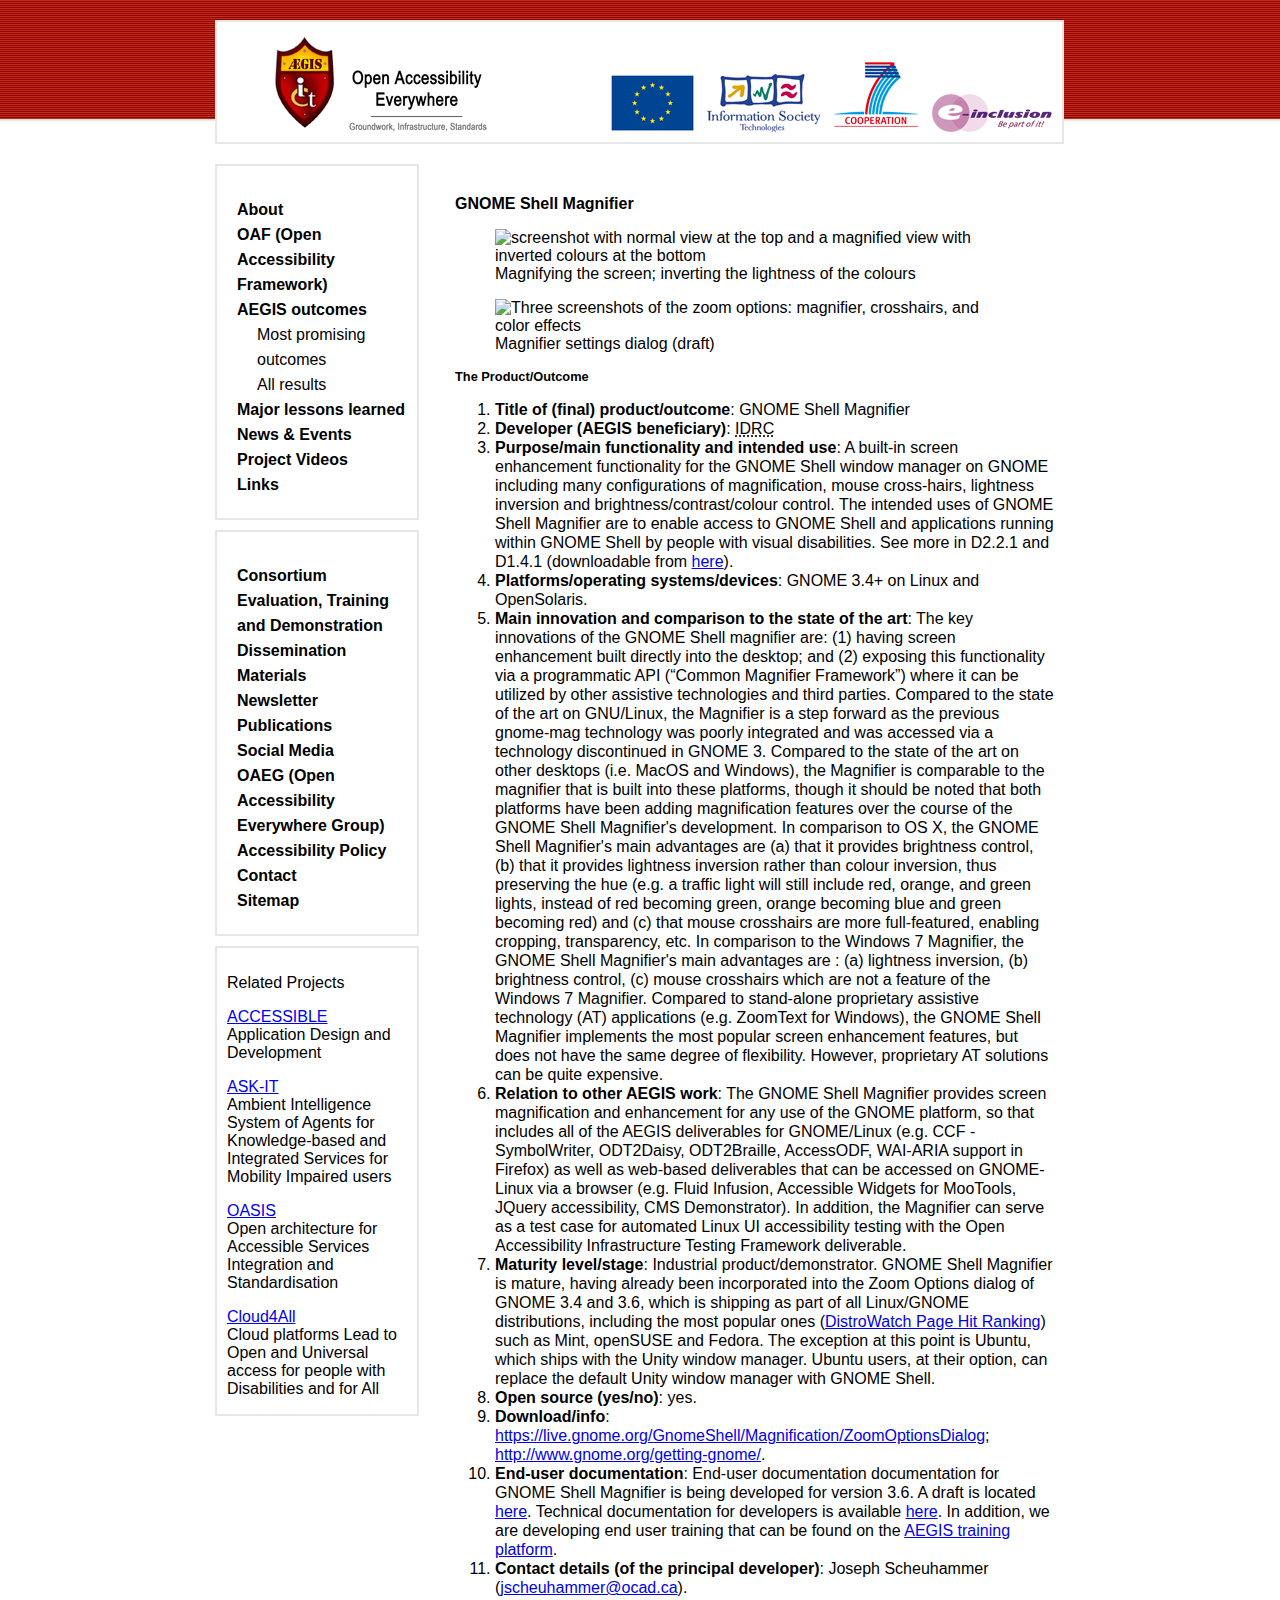
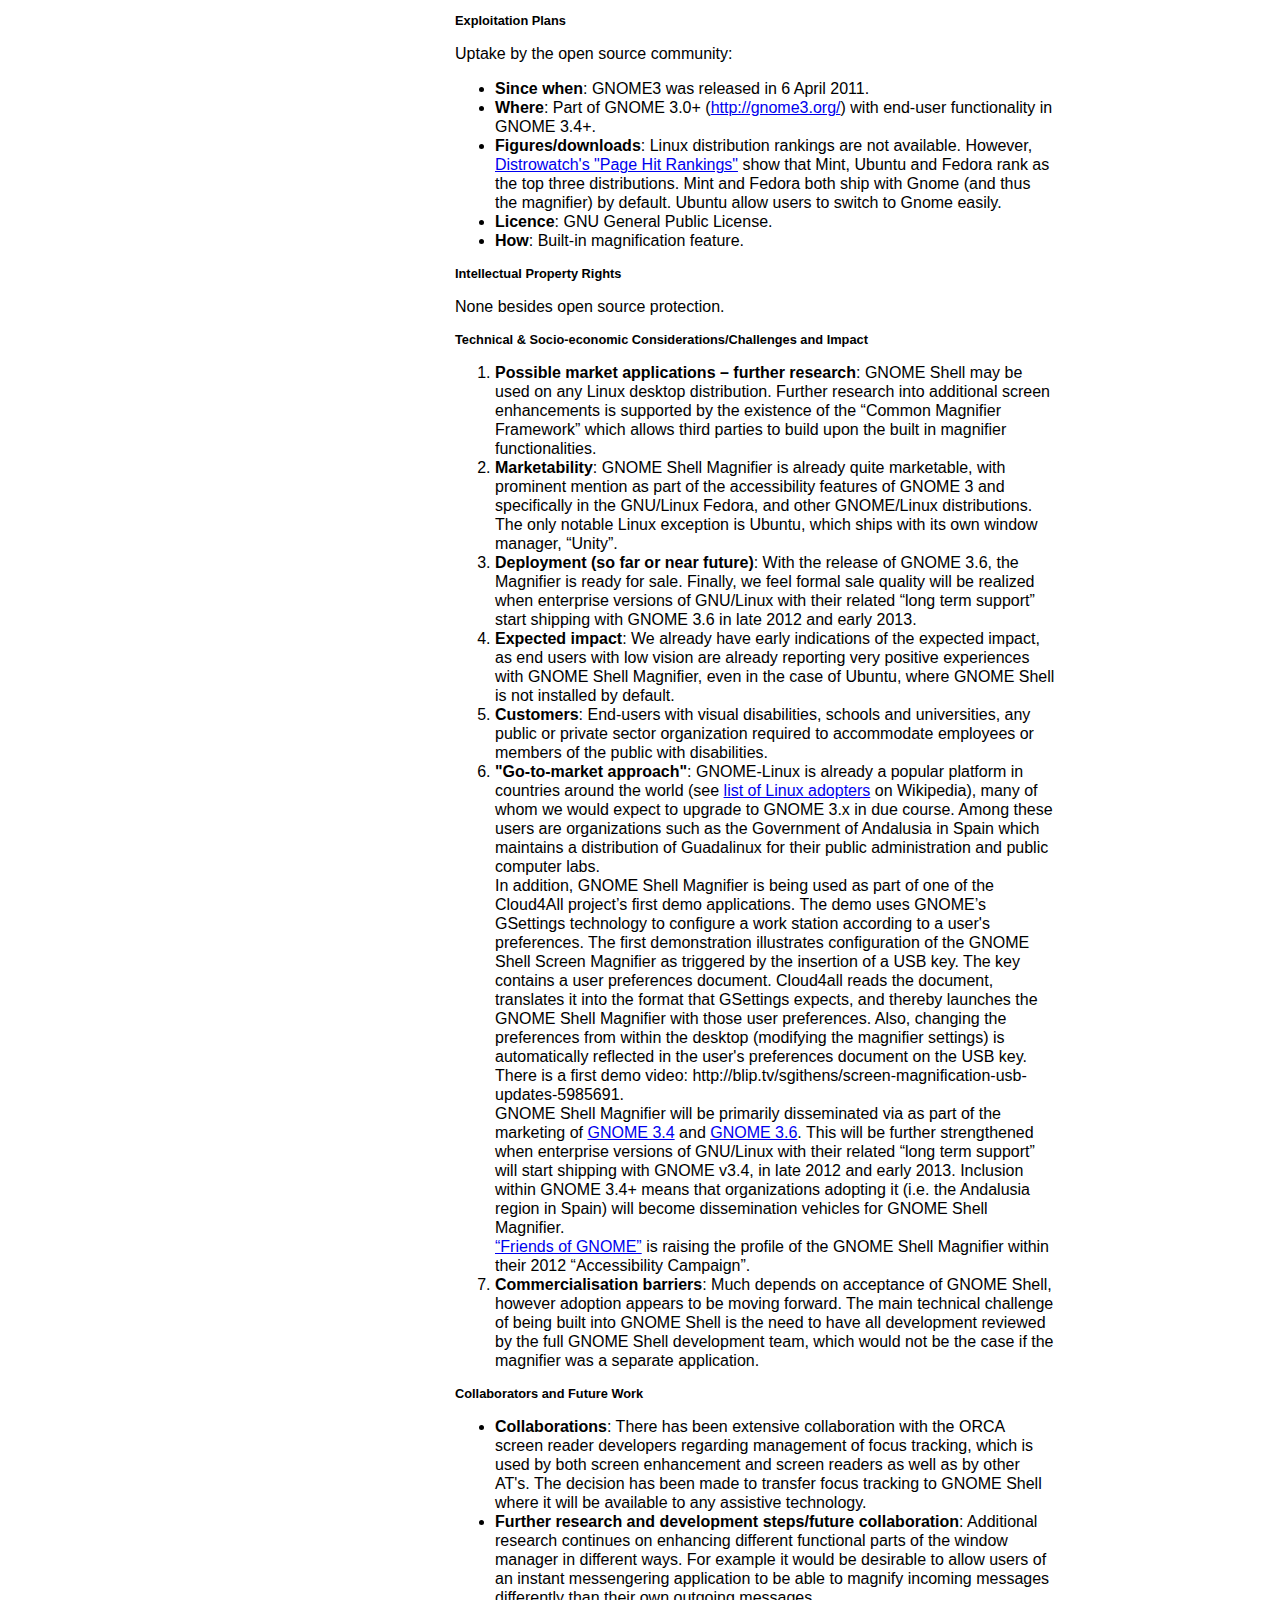
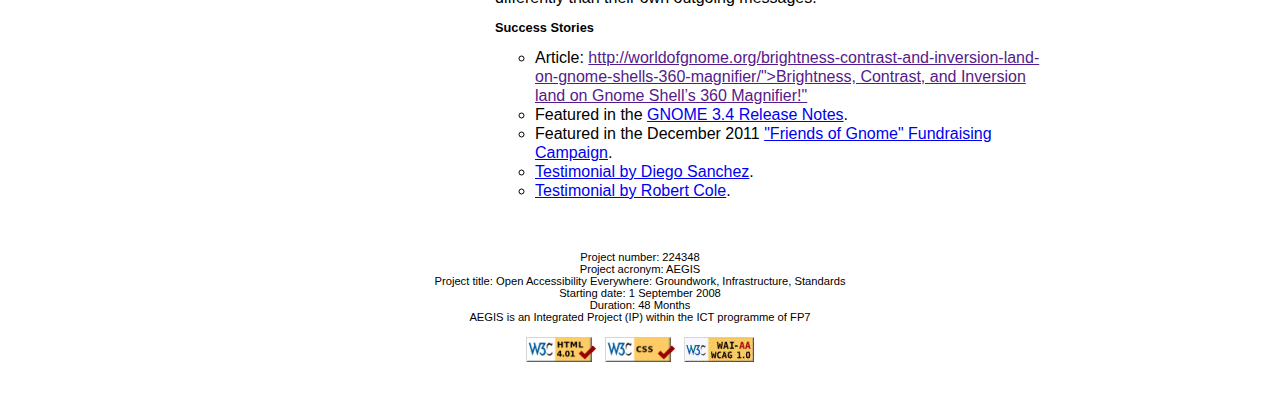
==== aegis-outcomes-gnome-shell-mag.html @ 6f4f8e9d "New page: GNOME Shell Magnifier." ====
<!DOCTYPE html PUBLIC "-//W3C//DTD XHTML 1.0 Transitional//EN" "http://www.w3.org/TR/xhtml1/DTD/xhtml1-transitional.dtd">
<html xmlns="http://www.w3.org/1999/xhtml" lang="en-GB" xml:lang="en-GB">
<head>
  <meta http-equiv="content-type" content="text/html; charset=utf-8" />
  <title>AEGIS Project Overview</title>
  <link rel="stylesheet" href="./css/template_css.css" type="text/css" />
  <link rel="shortcut icon" href="images/favicon.ico" type="image/ico" />
  <meta name="title" content="AEGIS Project Overview" />
  <meta name="description" content="AEGIS EU Project - Accessibility Everywhere: Groundwork, Infrastructure, Accessibility Everywhere: Groundwork, Infrastructure, Standards" />
  <meta name="keywords" content="AEGIS, aegis, open, accessibility, 7th Framework Programme, cooperation, e-inclusion, assistive technology,  disability,  e-Learning, employability, experts, older people, ontologies, ontology, open framework, open source, people with disabilities, research, resellers, Semantic Web, simulation, trainers, Web resource" />
  <meta name="robots" content="noindex, nofollow" />
  <!--
  <script type="text/javascript" src="./js/mootools.js"></script>
  <script type="text/javascript" src="./js/caption.js"></script>
  <script type="text/javascript">
    var gaJsHost = (("https:" == document.location.protocol) ? "https://ssl." : "http://www.");
    document.write(unescape("%3Cscript src='" + gaJsHost + "google-analytics.com/ga.js' type='text/javascript'%3E%3C/script%3E"));
  </script>
  <script type="text/javascript">
    try {
    var pageTracker = _gat._getTracker("UA-10873624-1");
    pageTracker._trackPageview();
    } catch(err) {}
  </script>
  -->
</head>
<body>

	<div class="container">
		<div class="header">
		<a name="header_page"></a>
		<div class="logos">
			<img src="images/aegis_logo.png" alt="aegis logo" />
			<!-- Blank img -->
			<img src="images/1x1px.png" alt="" />
			<img src="images/title.png" alt="aegis title" />
			<!-- Blank img -->
			<img src="images/1x1px.png" alt="" />
      <a href="http://ec.europa.eu/" target="_blank" title="Link to European Commission">
      <img src="images/eu_logo_lg.png" alt="European Commission" /></a>

			<!-- Blank img -->
			<img src="images/1x1px.png" alt="" />
      <a href="http://cordis.europa.eu/ist/" target="_blank" title="Link to Information Society">
      <img src="images/ist_logo.png" alt="ist logo" /></a>

			<!-- Blank img -->
			<img src="images/1x1px.png" alt="" />

      <a href="http://cordis.europa.eu/ist/directorate_f/7fp.htm" target="_blank" title="Link to 7th Framework Programme" >
      <img src="images/7fp_logo.png" alt="7th logo" /></a>

			<!-- Blank img -->
			<img src="images/1x1px.png" alt="" />

      <a href="http://ec.europa.eu/information_society/activities/einclusion/index_en.htm" target="_blank" title="Link to eInclusion">
      <img src="images/e-inclusion_logo.png" alt="e inclusion logo" /></a>
    </div>

		</div>
		<div class="main_container">

			<div class="content" id="content_page">
        <span class="article_separator">&nbsp;</span>
        <h2>GNOME Shell Magnifier</h2>
        <!-- @@navigation -->
        <figure>
          <img alt="screenshot with normal view at the top and a magnified view with inverted colours at the bottom" src="./images/gnome1.jpg" width="550" />
          <figcaption>Magnifying the screen; inverting the lightness of the colours</figcaption>
        </figure>
        <figure>
          <img alt="Three screenshots of the zoom options: magnifier, crosshairs, and color effects" src="./images/gnome2.jpg" width="550" />
          <figcaption>Magnifier settings dialog (draft)</figcaption>
        </figure>

        <h3 id="theproduct">The Product/Outcome</h3>
        <ol>
          <li><b>Title of (final) product/outcome</b>: GNOME Shell Magnifier</li>
          <li><b>Developer (AEGIS beneficiary)</b>: <abbr title="Inclusive Design Research Centre">IDRC</abbr></li>
          <li><b>Purpose/main functionality and intended use</b>: A built-in screen enhancement functionality 
            for the GNOME Shell window manager on GNOME including many configurations of magnification, mouse cross-hairs, 
            lightness inversion and brightness/contrast/colour control. 
            The intended uses of GNOME Shell Magnifier are to enable access to GNOME Shell and applications 
            running within GNOME Shell by people with visual disabilities. 
            See more in D2.2.1 and D1.4.1 (downloadable from <a href="deliverables-public.html">here</a>).
          </li>
          <li><b>Platforms/operating systems/devices</b>: GNOME 3.4+ on Linux and OpenSolaris.</li>
          <li><b>Main innovation and comparison to the state of the art</b>: 
            The key innovations of the GNOME Shell magnifier are: 
            (1) having screen enhancement built directly into the desktop; and 
            (2) exposing this functionality via a programmatic <abbr>API</abbr> (“Common Magnifier Framework”) where it can be utilized by other assistive technologies and third parties. 
            Compared to the state of the art on <abbr>GNU</abbr>/Linux, the Magnifier is a step forward as the previous gnome-mag technology 
            was poorly integrated and was accessed via a technology discontinued in GNOME 3. 
            Compared to the state of the art on other desktops (<abbr>i.e.</abbr> MacOS and Windows), 
            the Magnifier is comparable to the magnifier that is built into these platforms, 
            though it should be noted that both platforms have been adding magnification features 
            over the course of the GNOME Shell Magnifier's development. 
            In comparison to OS X, the GNOME Shell Magnifier's main advantages are 
            (a) that it provides brightness control, 
            (b) that it provides lightness inversion rather than colour inversion, thus preserving the hue 
            (<abbr>e.g.</abbr> a traffic light will still include red, orange, and green lights, instead of red becoming green, orange becoming blue and green becoming red) and 
            (c) that mouse crosshairs are more full-featured, enabling cropping, transparency, <abbr>etc</abbr>. 
            In comparison to the Windows 7 Magnifier, the GNOME Shell Magnifier's main advantages are : 
            (a) lightness inversion, 
            (b) brightness control, 
            (c) mouse crosshairs which are not a feature of the Windows 7 Magnifier. 
            Compared to stand-alone proprietary assistive technology (<abbr>AT</abbr>) applications (<abbr>e.g.</abbr> ZoomText for Windows), 
            the GNOME Shell Magnifier implements the most popular screen enhancement features, 
            but does not have the same degree of flexibility. 
            However, proprietary <abbr>AT</abbr> solutions can be quite expensive.
          </li>
          <li><b>Relation to other AEGIS work</b>: 
            The GNOME Shell Magnifier provides screen magnification and enhancement for any use of the GNOME platform, 
            so that includes all of the AEGIS deliverables for GNOME/Linux 
            (<abbr>e.g.</abbr> <abbr>CCF</abbr> -SymbolWriter, ODT2Daisy, ODT2Braille, AccessODF, <abbr>WAI-ARIA</abbr> support in Firefox) 
            as well as web-based deliverables that can be accessed on GNOME-Linux via a browser 
            (<abbr>e.g.</abbr> Fluid Infusion, Accessible Widgets for MooTools, JQuery accessibility, <abbr>CMS</abbr> Demonstrator). 
            In addition, the Magnifier can serve as a test case for automated Linux <abbr>UI</abbr> accessibility testing 
            with the Open Accessibility Infrastructure Testing Framework deliverable.
          </li>
          <li><b>Maturity level/stage</b>: 
            Industrial product/demonstrator. 
            GNOME Shell Magnifier is mature, having already been incorporated into the Zoom Options dialog of GNOME 3.4 and 3.6,
            which is shipping as part of all Linux/GNOME distributions, including the most popular ones 
            (<a href="http://distrowatch.com/dwres.php?resource=popularity">DistroWatch Page Hit Ranking</a>) 
            such as Mint, openSUSE and Fedora. 
            The exception at this point is Ubuntu, which ships with the Unity window manager. 
            Ubuntu users, at their option, can replace the default Unity window manager with GNOME Shell.
          </li>
          <li><b>Open source (yes/no)</b>: yes.</li>
          <li><b>Download/info</b>: 
            <a href="https://live.gnome.org/GnomeShell/Magnification/ZoomOptionsDialog">https://live.gnome.org/GnomeShell/Magnification/ZoomOptionsDialog</a>; 
            <a href="http://www.gnome.org/getting-gnome/">http://www.gnome.org/getting-gnome/</a>.  
          </li>
          <li><b>End-user documentation</b>: 
            End-user documentation documentation for GNOME Shell Magnifier is being developed for version 3.6. 
            A draft is located 
            <a href="https://live.gnome.org/GnomeShell/Magnification/ZoomOptionsDialog">here</a>. 
            <!-- @@link text -->
            Technical documentation for developers is available 
            <a href="https://live.gnome.org/GnomeShell/Magnification">here</a>.
            <!-- @@link text -->
            In addition, we are developing end user training that can be found on the
            <a href="http://aegis.bluepoint-it.ro">AEGIS training platform</a>.
            <!-- @@check whether this still exists-->
          </li>
          <li><b>Contact details (of the principal developer)</b>: 
            Joseph Scheuhammer (<a href="mailto:jscheuhammer@ocad.ca">jscheuhammer@ocad.ca</a>).
          </li>
        </ol>

        <h3>Exploitation Plans</h3>
        <p>Uptake by the open source community:</p>
        <ul>
          <li><b>Since when</b>: GNOME3 was released in 6 April 2011.</li>
          <li><b>Where</b>: Part of GNOME 3.0+ (<a href="http://gnome3.org/">http://gnome3.org/</a>)
            <!-- @@check link -->
            with end-user functionality in GNOME 3.4+.</li>
          <li><b>Figures/downloads</b>: 
            Linux distribution rankings are not available. However, 
            <a href="http://distrowatch.com/dwres.php?resource=popularity">Distrowatch's "Page Hit Rankings"</a>
            show that Mint, Ubuntu and Fedora rank as the top three distributions. 
            Mint and Fedora both ship with Gnome (and thus the magnifier) by default. 
             Ubuntu allow users to switch to Gnome easily.
          </li>
          <li><b>Licence</b>: <span lang="en-US"><abbr>GNU</abbr> General Public License</span>.</li>
          <li><b>How</b>: Built-in magnification feature.</li>
        </ul>

        <h3>Intellectual Property Rights</h3>
        <p>None besides open source protection.</p>

        <h3>Technical &amp; Socio-economic Considerations/Challenges and Impact</h3>
        <ol>
          <li><b>Possible market applications – further research</b>: 
            GNOME Shell may be used on any Linux desktop distribution. 
            Further research into additional screen enhancements is supported by the existence of the “Common Magnifier Framework” 
            which allows third parties to build upon the built in magnifier functionalities.
          </li>
          <li><b>Marketability</b>: GNOME Shell Magnifier is already quite marketable, with prominent mention as part of the accessibility features of GNOME 3 
          and specifically in the GNU/Linux Fedora, and other GNOME/Linux distributions. 
          The only notable Linux exception is Ubuntu, which ships with its own window manager, “Unity”.
          </li>
          <li><b>Deployment (so far or near future)</b>: 
            With the release of GNOME 3.6, the Magnifier is ready for sale. 
            Finally, we feel formal sale quality will be realized when enterprise versions of <abbr>GNU</abbr>/Linux with their related “long term support” 
            start shipping with GNOME 3.6 in late 2012 and early 2013.
          </li>
          <li><b>Expected impact</b>: 
            We already have early indications of the expected impact, as end users with low vision are already reporting very positive experiences with GNOME Shell Magnifier, 
            even in the case of Ubuntu, where GNOME Shell is not installed by default.
          </li>
          <li><b>Customers</b>: 
            End-users with visual disabilities, schools and universities, any public or private sector organization required to accommodate employees 
            or members of the public with disabilities.
          </li>
          <li><b>"Go-to-market approach"</b>: 
             GNOME-Linux is already a popular platform in countries around the world
             (see <a href="http://en.wikipedia.org/wiki/List_of_Linux_adopters">list of Linux adopters</a> on Wikipedia),
             <!-- @@check links -->
             many of whom we would expect to upgrade to GNOME 3.x in due course. 
             Among these users are organizations such as the Government of Andalusia in Spain which maintains a distribution of Guadalinux for their public administration and public computer labs.
             <br />In addition, GNOME Shell Magnifier is being used as part of one of the Cloud4All project’s first demo applications. 
             The demo uses GNOME’s GSettings technology to configure a work station according to a user's preferences. 
             The first demonstration illustrates configuration of the GNOME Shell Screen Magnifier as triggered by the insertion of a <abbr>USB</abbr> key. 
             The key contains a user preferences document. <!-- @@inaccurate description -->
             Cloud4all reads the document, translates it into the format that GSettings expects, and thereby launches the GNOME Shell Magnifier with those user preferences. 
             Also, changing the preferences from within the desktop (modifying the magnifier settings) is automatically reflected in the user's preferences document on the <abbr>USB</abbr> key. 
             There is a first demo video: http://blip.tv/sgithens/screen-magnification-usb-updates-5985691. 
             <br />GNOME Shell Magnifier will be primarily disseminated via as part of the marketing of 
             <a href="http://library.gnome.org/misc/release-notes/3.4/#rna11y.zoom-settings">GNOME 3.4</a>
             <!-- @@check link -->
             and
             <a href="http://library.gnome.org/misc/release-notes/3.6/index.html.en">GNOME 3.6</a>.
             This will be further strengthened when enterprise versions of <abbr>GNU</abbr>/Linux with their related “long term support” will start shipping with GNOME v3.4, 
             in late 2012 and early 2013.
             Inclusion within GNOME 3.4+ means that organizations adopting it (<abbr>i.e.</abbr> the Andalusia region in Spain)
             will become dissemination vehicles for GNOME Shell Magnifier. 
             <br /><a href="https://live.gnome.org/Accessibility/Marketing/FoG">“Friends of GNOME”</a>
             <!-- @@check link -->
             is raising the profile of the GNOME Shell Magnifier within their 2012 “Accessibility Campaign”. 
          </li>
          <li><b>Commercialisation barriers</b>: 
            Much depends on acceptance of GNOME Shell, however adoption appears to be moving forward. 
            The main technical challenge of being built into GNOME Shell is the need to have all development reviewed by the full GNOME Shell development team, 
            which would not be the case if the magnifier was a separate application.
          </li>
        </ol>

        <h3>Collaborators and Future Work</h3>
        <ul>
          <li><b>Collaborations</b>: 
            There has been extensive collaboration with the ORCA screen reader developers regarding management of focus tracking, 
            which is used by both screen enhancement and screen readers as well as by other <abbr>AT</abbr>'s. 
            The decision has been made to transfer focus tracking to GNOME Shell where it will be available to any assistive technology.
          </li>
          <li><b>Further research and development steps/future collaboration</b>: 
            Additional research continues on enhancing different functional parts of the window manager in different ways. 
            For example it would be desirable to allow users of an instant messengering application to be able to magnify incoming messages differently than their own outgoing messages.
          </li>
        </u>

        <h3>Success Stories</h3>
        <ul>
          <li>Article: 
            <a href="">http://worldofgnome.org/brightness-contrast-and-inversion-land-on-gnome-shells-360-magnifier/">Brightness, Contrast, and Inversion land on Gnome Shell’s 360 Magnifier!"</a>
          </li>
          <li>Featured in the 
            <a href="http://library.gnome.org/misc/release-notes/3.4/#rna11y.zoom-settings">GNOME 3.4 Release Notes</a>.
          </li>
          <li>Featured in the December 2011
            <a href="https://live.gnome.org/Accessibility/Marketing/FoG">"Friends of Gnome" Fundraising Campaign</a>.
          </li>
          <li><a href="http://www-old.gnome.org/friends/a11y-testimonial-2.html">Testimonial by Diego Sanchez</a>.</li>
          <li><a href="http://www-old.gnome.org/friends/a11y-testomonial.html">Testimonial by Robert Cole</a>.</li>
          <!-- @@check links -->
        </ul>

			</div>

			<div class="sidebar"><a name="left_page"></a>
				<div class="sidebarLT">
          <div class="moduletable_menu">
            <ul class="menu">
              <li id="current" class="parent item21"><a href="./index.html"><span>About</span></a></li>
              <li class="item73"><a href="./open-accessibility-framework.html"><span><abbr>OAF</abbr> (Open Accessibility Framework)</span></a></li>
              <li class="parent active item77"><a href="./aegis-outcomes.html"><span>AEGIS outcomes</span></a>
                <ul>
                  <li class="active item78"><a href="./aegis-outcomes-most-promising.html"><span>Most promising outcomes</span></a></li>
                  <li class="parent item79"><a href="./aegis-outcomes-all.html"><span>All results</span></a></li>
                </ul>
              </li>
              <li class="parent item81"><a href="./major-lessons-learned.html"><span>Major lessons learned</span></a></li>
              <li class="parent item24"><a href="./news-events.html"><span>News &amp; Events</span></a></li>
              <li class="item74"><a href="./project-videos.html"><span>Project Videos</span></a></li>
              <li class="item47"><a href="./links.html"><span>Links</span></a></li>
            </ul>
					</div>
          <div class="moduletable"></div>
        </div>
				<div class="sidebarBT">
          <div class="moduletable_menu">
            <ul class="menu">
              <li class="item82"><a href="./aegis-consortium.html"><span>Consortium</span></a></li>
              <li class="parent item83"><a href="./aegis-evaluation-training.html"><span>Evaluation, Training and Demonstration</span></a></li>
              <li class="item88"><a href="./aegis-dissemination-materials.html"><span>Dissemination Materials</span></a></li>
              <li class="item89"><a href="./aegis-newsletter.html"><span>Newsletter</span></a></li>
              <li class="parent item90"><a href="./aegis-publications.html"><span>Publications</span></a></li>
              <li class="parent item91"><a href="./aegis-social-media.html"><span>Social Media</span></a></li>
              <li class="item97"><a href="http://www.oaeg.eu" target="_blank"><span><abbr>OAEG</abbr> (Open Accessibility Everywhere Group)</span></a></li>
              <li class="item98"><a href="./aegis-accessibility-policy.html"><span>Accessibility Policy</span></a></li>
              <li class="item99"><a href="./aegis-contact.html"><span>Contact</span></a></li>
              <li class="item100"><a href="./aegis-sitemap.html"><span>Sitemap</span></a></li>
            </ul>
          </div>
        </div>
				<a name="bottom_page"></a>
				<div class="sidebarBT">
          <div class="moduletable">
            <p><strong>Related Projects</strong></p>
            <p><a href="http://www.accessible-eu.org/">ACCESSIBLE</a><br />Application Design and Development</p>
            <p><a href="http://www.ask-it.org/">ASK-IT</a><br />Ambient Intelligence System of Agents for Knowledge-based and Integrated Services for Mobility Impaired users</p>
            <p><a href="http://www.oasis-project.eu/">OASIS</a><br />Open architecture for Accessible Services Integration and Standardisation</p>
            <p><a href="http://www.cloud4all.info/">Cloud4All</a><br />Cloud platforms Lead to Open and Universal access for people with Disabilities and for All</p>
          </div>
        </div>
			</div>
			<div class="pavlos_clear"></div>
		</div>
		<div class="footer">
			<div class="footer_copyright" id="footer_copyright_page">
				Project number: 224348<br/>
				Project acronym: AEGIS<br/>
				Project title: Open Accessibility Everywhere: Groundwork, Infrastructure, Standards<br/>
				Starting date: 1 September 2008<br/>
				Duration: 48 Months<br/>
				AEGIS is an Integrated Project (<abbr>IP</abbr>) within the <abbr>ICT</abbr> programme of <abbr>FP7</abbr><br/>
			</div>
			<div class="footer_accessibility" id="footer_accessibility_page">
				<a href="http://validator.w3.org/check?uri=referer" target="_blank" ><img src="images/valid-html401.png" alt="W3C HTML validation" title="W3C Valid Html" border="0" height="25" width="70" /></a>
				<a href="http://jigsaw.w3.org/css-validator/" target="_blank"><img src="images/valid-css.png" alt="W3C CSS validation" border="0" height="25" width="70" /></a>
				<a href="http://www.w3.org/WAI/WCAG1AA-Conformance" target="_blank"><img src="images/wcag1AA.gif" alt="W3C WAI-AA" title="W3C WAI-AA validation" border="0" height="25" width="70" /></a>
			</div>
		</div>
	</div>
</body>
</html>
---- css/template_css.css ----
/* css */
/*////////// GENERAL //////////*/
img {
border:none;}
h1{
color:#000000;
font-weight:normal;
font-size:1.5em;
border-bottom:2px solid #CC0000;
}
h2{
font-size: 1em;}
h3{
font-size:0.8em;}
body {
margin-top: 0px;
margin-bottom: 30px;
background-image:url(../images/background.gif);
background-repeat:repeat-x;
}
.container {
width: 850px;
margin: 0 auto;
margin-top: 20px;
font-family: Arial,Verdana,sans-serif;
}
.main_container {
width: 100%;
min-height:400px;
border: 0px solid #eeeeee;
}
/*////////// HEADERS //////////*/
.header {
width: 97%;
height: 100px;
border: 2px double  #E6E6E6;
padding:10px;
background-color:#FFFFFF;
}
.header .logos {
float:right;}
/*////////// CONTENT //////////*/

#content_double{
border: 0px solid #eeeeee;
}
#content_left{
float:left;
width:50%;
}
#content_right{
float:right;
width:49%;
}


#content_triple{
border: 0px solid #eeeeee;
}
#content_left_triple{
float:left;
width:30%;
border: 0px solid #eeeeee;
}
#content_medium_triple{
float:left;
width:34%;
border: 0px solid #eeeeee;
}
#content_right_triple{
float:right;
width:34%;
border: 0px solid #eeeeee;
}


#ps_cont_left_title{
float:left;
width:29%;
background-color:#b4b4b4;
border: 1px solid #eeeeee;
padding: 2px;
}
#ps_cont_right_title{
float:right;
width:68%;
background-color:#b4b4b4;
border: 1px solid #eeeeee;
padding: 2px;
}
#ps_cont_left{
float:left;
width:29%;
border: 1px solid #eeeeee;
padding: 2px;
}
#ps_cont_right{
float:right;
width:68%;
border: 1px solid #eeeeee;
padding: 2px;
}

/*////////// PAVLOS OAF //////////*/

#ps_clear{
clear:both;}
#indicator{	
font-size:12px;
font-style:italic;
font-weight:bold;}
#new_wrapper{
width:600px;
/*border: 1px solid #00719D;*/
padding:5px;
position: relative;
font-size:12px;}
#new_left_h1{
float:left;
width:49%;
text-align:center;
font-size:14px;	
font-weight: bold;
font-style: italic;
margin-top:10px;}
#new_right_h1{
float:right;
width:49%;
text-align:center;
font-size:14px;
font-weight: bold;
font-style: italic;
margin-top:10px;}
#new_left_h2{
float:left;
width:49%;
text-align:left;
font-size:14px;	
font-weight: bold;
margin-top:10px;}
#new_right_h2{
float:right;
width:49%;
text-align:left;
font-size:14px;
font-weight: bold;
margin-top:10px;}

#new_left1{
float:left;
width:49%;
text-align:left;
font-size:12px;	
margin-top:10px;
background-color:#f5f5f5;}
#new_right1{
float:right;
width:49%;
text-align:left;
font-size:12px;
margin-top:10px;
background-color:#f5f5f5;}

#new_left2{
float:left;
width:49%;
text-align:left;
font-size:12px;	
margin-top:10px;
background-color:#e6e6e6;}
#new_right2{
float:right;
width:49%;
text-align:left;
font-size:12px;
margin-top:10px;
background-color:#e6e6e6;}

#new_left3{
float:left;
width:49%;
text-align:left;
font-size:12px;	
margin-top:10px;
background-color:#dad9d7;}
#new_right3{
float:right;
width:49%;
text-align:left;
font-size:12px;
margin-top:10px;
background-color:#dad9d7;}

/*////////// END OF PAVLOS OAF //////////*/


.sidebar {
float:left;
width: 200px;
min-height:400px;
border: 0px solid #000000;
margin-top:10px;
}
.content {
float:right;
width: 600px;
min-height:400px;
border: 0px solid #006600;
padding:10px;
margin-top:10px;
float:right;
}

.content p{
font-size: 1em;
line-height: 19px;}
.content li{
font-size: 1em;
line-height: 19px;}
hr 
{
border-top:3px solid #CA0037;
border-bottom:1px solid #CCCCCC;
}
.contentpaneopen {
color:#000000;
line-height:25px;
}
.contentheading {
font-size:2em;
color:#000000;
}
.content .componentheading{
color:#000000;
font-weight:normal;
font-size:1.5em;
margin-bottom:10px;
}
.sitemap .contentpaneopen  h2{
display:none;}
#input
{
background-color: #000000;
}
/*////////// SIDEBARS //////////*/
.sidebarLT {
width: 190px;
padding-top:10px;
margin-top:10px;
border: 2px double  #E6E6E6;
list-style:none;
font-size:1em;
font-weight:lighter;
color: #000000;
text-decoration:none;
padding-left:10px;
}
.moduletable_menu ul.menu  {
list-style:none;
font-size:1em;
color: #000000;
font-weight:bold;
text-decoration:none;
padding:5px 0px 5px 10px;
line-height: 25px;
}
.moduletable_menu ul.menu li {
color: #000000;
list-style:none;
text-decoration:none;
}
.moduletable_menu ul.menu li a{
list-style:none;
text-decoration:none;
color:#000000;
display: block; /*symantiko gia to efe sto menu*/
}
.moduletable_menu ul.menu li a:hover{
  background-image: url("../images/box.jpg");
  list-style:none;
  font-size:1em;
  /*color: white;*/ color: blue;
  text-decoration:none;
  line-height: 25px; 
}

.moduletable_menu ul.menu li a.current { /*symantiko gia to efe sto menu*/
  background:#900 url("../images/box.jpg") no-repeat 200px 60px;
}

.moduletable_menu ul.menu li a.current:hover { /*symantiko gia to efe sto menu*/
  background:#933 url("../images/box.jpg") no-repeat 200px 60px;
}
/*.moduletable_menu ul.menu #current {
background-image: url(../images/box.jpg);
list-style:none;
font-size:14px;
color: white;
font-weight:bold;
text-decoration:none;
padding:5px 0px 5px 0px;
line-height: 25px; 
}
*/
.moduletable_menu li li {
font-weight:lighter;
list-style:none;
margin-left:-20px;
}
.sidebarBT {
width: 190px;
padding-top:10px;
margin-top:10px;
border: 2px double  #E6E6E6;
list-style:none;
font-size:1em;
font-weight:lighter;
color: #000000;
text-decoration:none;
padding-left:10px;
}
/*////////// FOOTER //////////*/
.footer {
margin-top: 15px;
padding-top: 0px;
padding-bottom:0px;
clear: both;
width: 850px;
background-color:#FFFFFF;
border: 0px solid #000000;
color:#999999;
}
.footer_copyright{
color:#000000;
text-align: center;
padding-bottom:10px;
padding-top:10px;
font-size:0.7em;
}
.footer_accessibility{
font-size:2em;
text-align:center;
}
.olga_container {
	width:600px;
	display: table;
	position:relative;
}
.olga_container h2 {
font-size: 1em;
	color: #780000;
	font-family:Trebuchet MS,Geneva,sans-serif;
}
.table {
	border:0px solid  #CCCCCC;
	overflow:hidden;
	font-size:1em;
	font-weight:bold;
}
.row {
	margin-top:5px;
	border: 1px solid #CCCCCC;
	overflow:hidden;
}
.row h3 {
	margin-top:5px;
	border: 1px solid #CCCCCC;
	overflow:hidden;
	background:#CCCCCC;
}
.olga_left {
	float:left;
	width:15%;
	padding-bottom:0px;
	padding-top:0px;
}
.olga_left h3{
	background:#CCCCCC;
}
.olga_middle h3{
	background:#CCCCCC;
}
.olga_right h3{

	background:#CCCCCC;
}
.olga_middle {
	float:left;
	width:45%;
	padding-bottom:0px;
	padding-top:0px;
}
.olga_right {
	float:left;
	width:40%;
	padding-bottom:0px;
	padding-top:0px;
}
.moduletable-search label{
	display:none;
}
.olga_container_del {
	width:600px;
	display: table;
	position:relative;
	font-size:0.7em;
}
.olga_left_del h2{
	background:#CCCCCC;
}
.olga_middle_del h2{
	background:#CCCCCC;
}
.olga_right_del h2{
	background:#CCCCCC;
}
.olga_left_del {
	float:left;
	width:55%;
	padding-bottom:0px;
	padding-top:0px;
}
.olga_middle_del {
	float:left;
	width:25%;
	padding-bottom:0px;
	padding-top:0px;
}
.olga_right_del {
	float:right;
	width:20%;
	padding-bottom:0px;
	padding-top:0px;
}
.com-form-login fieldset.input{
background: #FFFFFF;
}
.conatctPC {
float:left;
width:50%;}
.conatctTM{
float:left;
width:50%;}

.content .content .contentheading .contentpagetitle{
color:#000000;
font-size:1em;
font-weight:normal;
border-bottom:3px solid #CC0000;
text-decoration:none;}
.content .content .contentheading .contentpagetitle a{
text-decoration:none;
}
.content .content .contentheading .contentpagetitle a:hover{
text-decoration:underline;}
.wrapper h1{
border:none;
}

.contentpaneopen .contentheading { /*einai oi titloi sto user forum*/
color:#000000;
font-size:1.5em;
font-weight:normal;
border-bottom:3px solid #CC0000;
text-decoration:none;}

.content .contentheading .contentpagetitle {
color:#000000;
font-size:1.5em;
font-weight:normal;
border-bottom:3px solid #CC0000;
text-decoration:none;}
.content .contentheading .contentpagetitle a{
color:#000000;
font-size:1.5em;
font-weight:normal;
border-bottom:3px solid #CC0000;
text-decoration:none;}
.content .contentheading .contentpagetitle a:hover {
  color:#000000;
  font-size:1.5em;
  font-weight:normal;
  border-bottom:3px solid #CC0000;
  text-decoration:none;
}

.content .componentheading { /*O titlos tou sitemap*/
color:#000000;
font-size:1.5em;
font-weight:normal;
border-bottom:3px solid #CC0000;
text-decoration:none;
}

.content .contentpane .componentheading {
border:none;
}

.skipnav
{
	display: block !important;
	top: 0px;
	left: 0px;
	width: 1px;
	height: 1px;
	overflow: hidden;
}

/* FORM container */
.pavlos_container{
width:720px;
margin-bottom:5px;
}
.pavlos_row {
padding:5px;
width:600px;
margin-top:1px;
}
.pavlos_col1{
float:left;
width:75%;
}
.pavlos_col2{
float:right;
width:12%;
}
.pavlos_col3{
float:right;
width:12%;
}
.pavlos_clear{
clear:both;
}
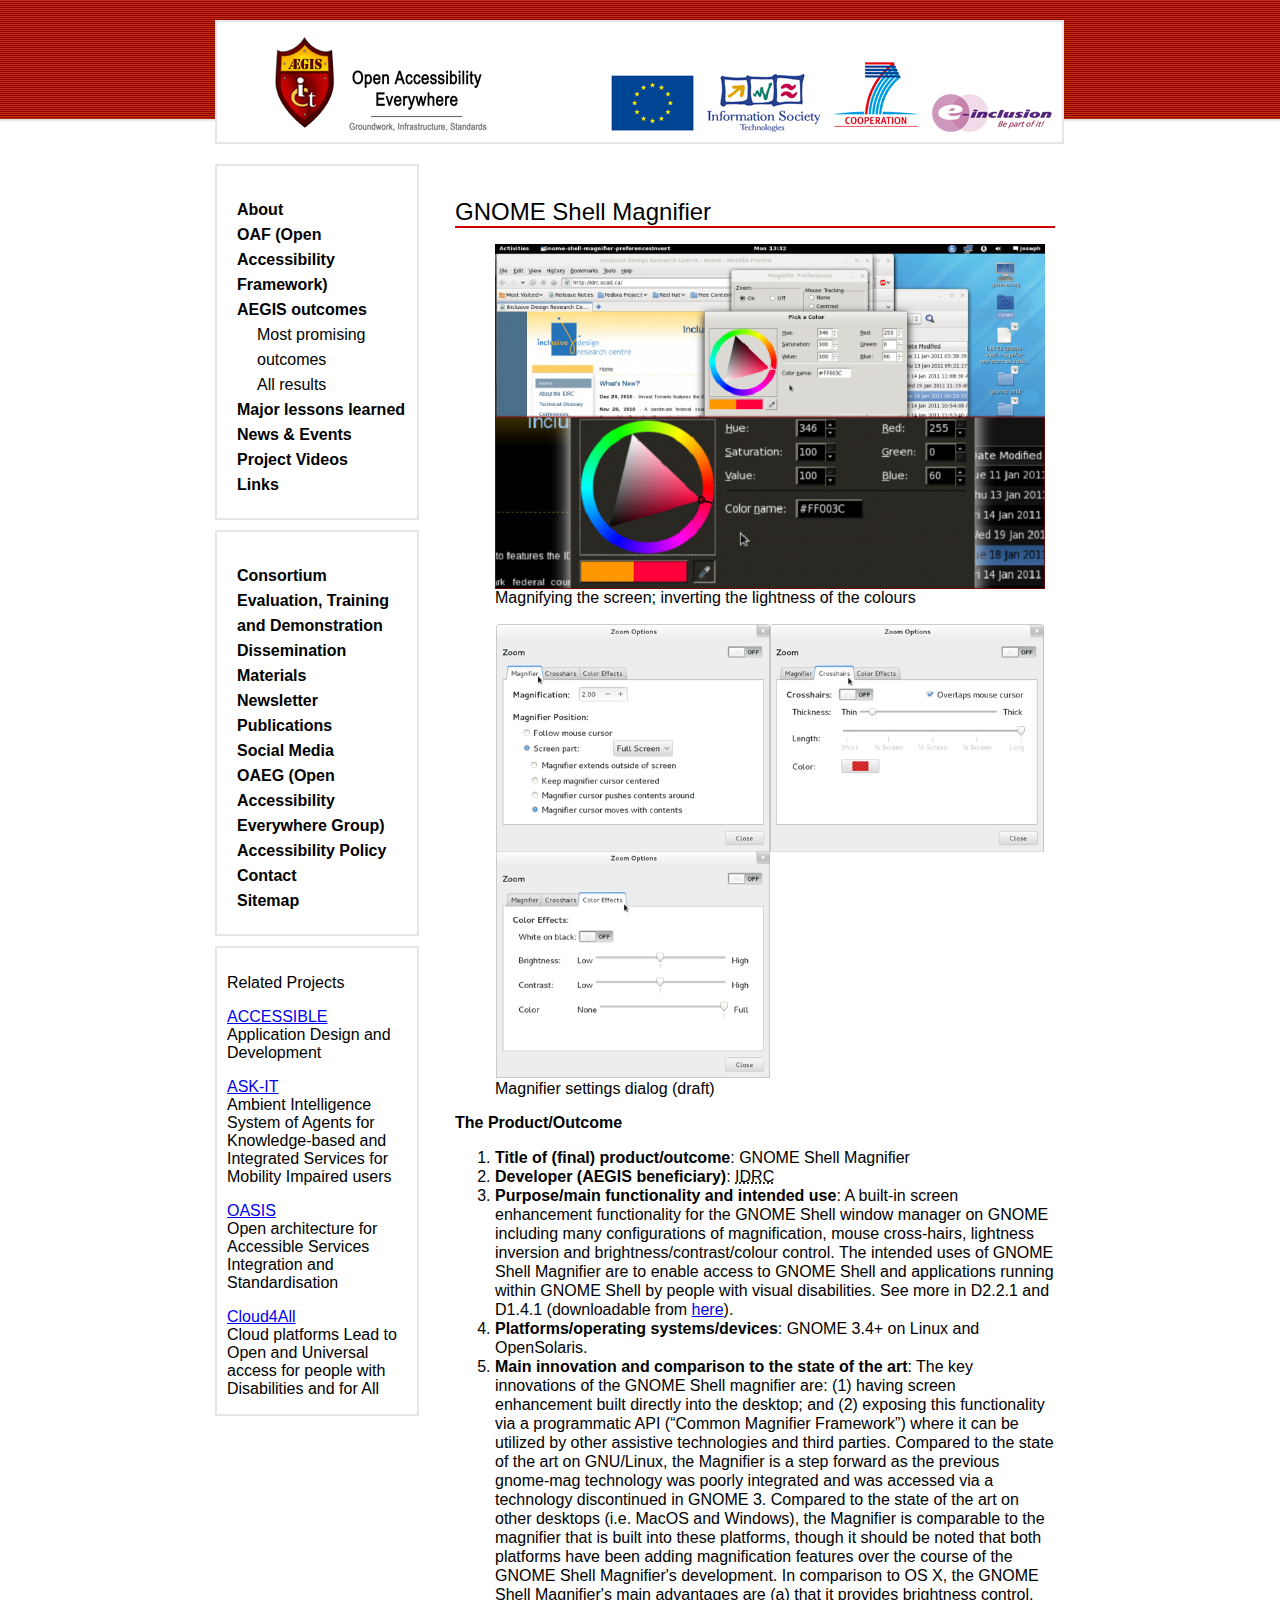
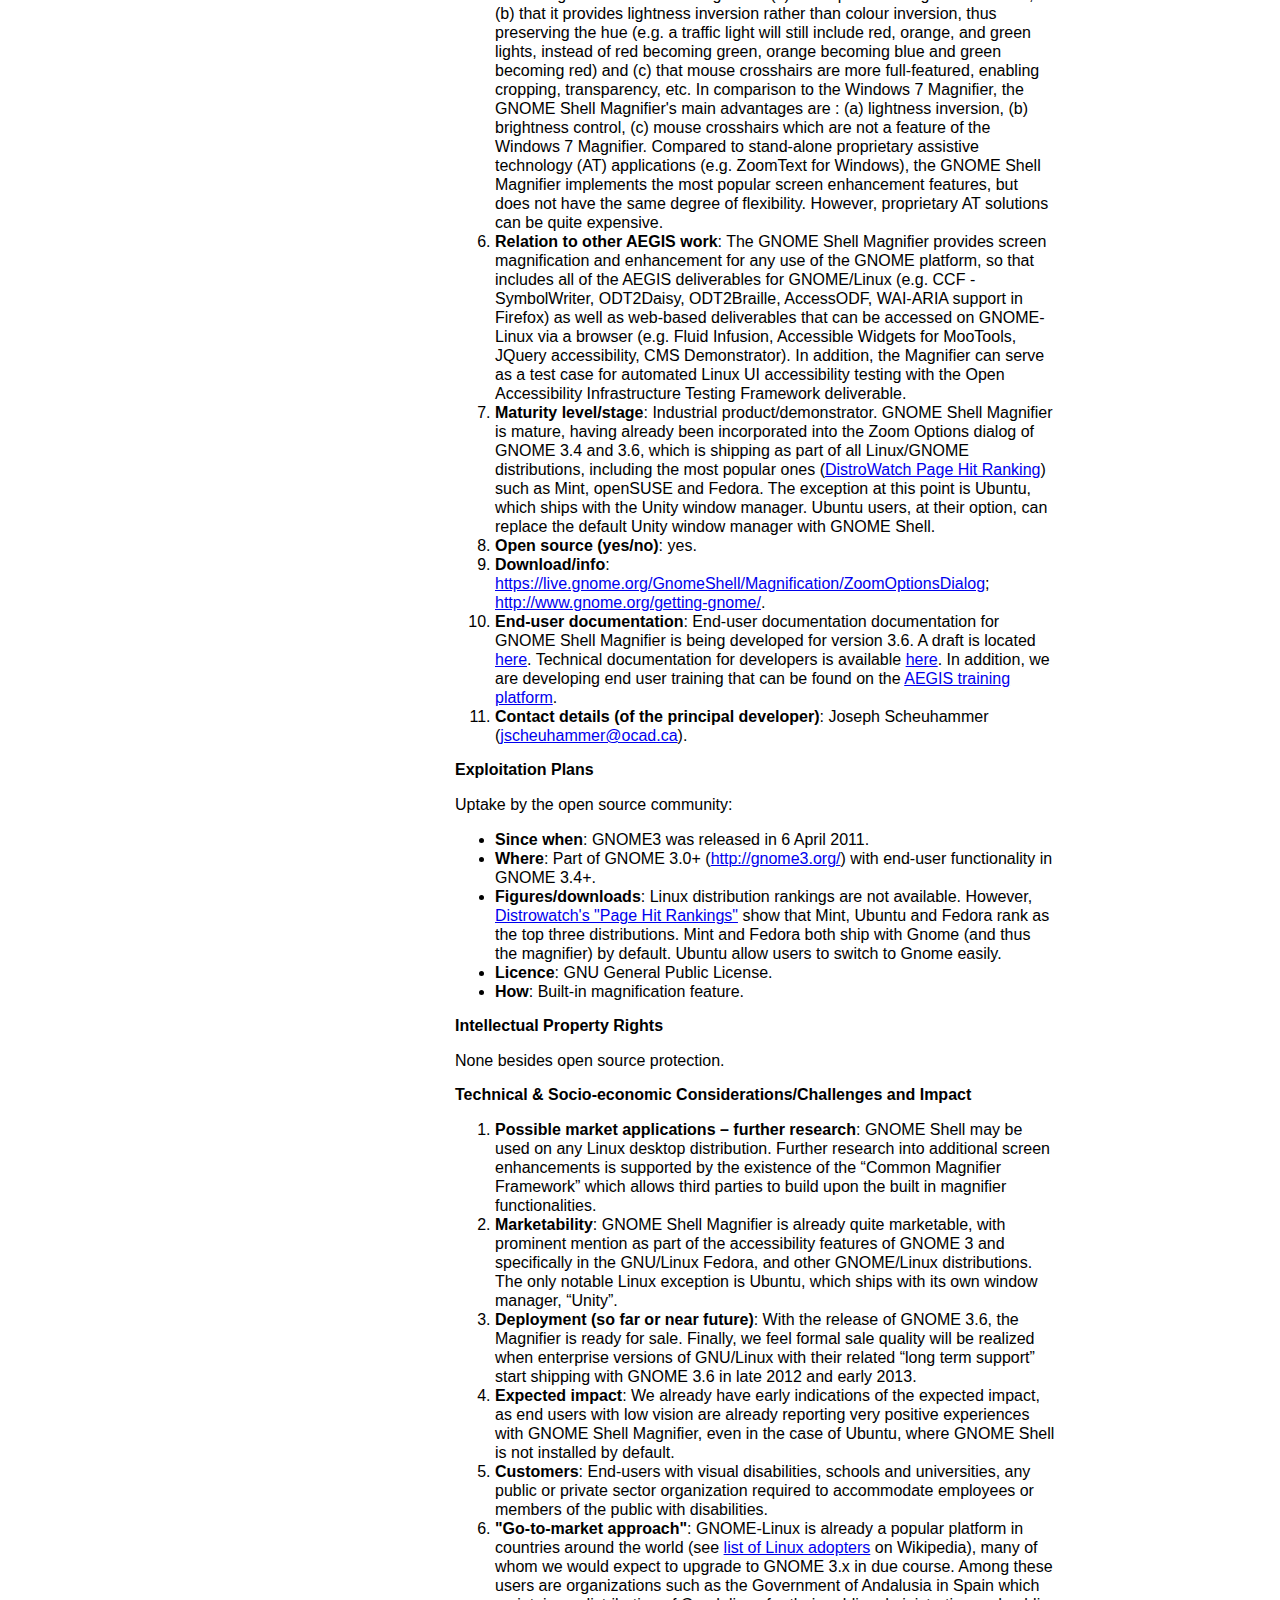
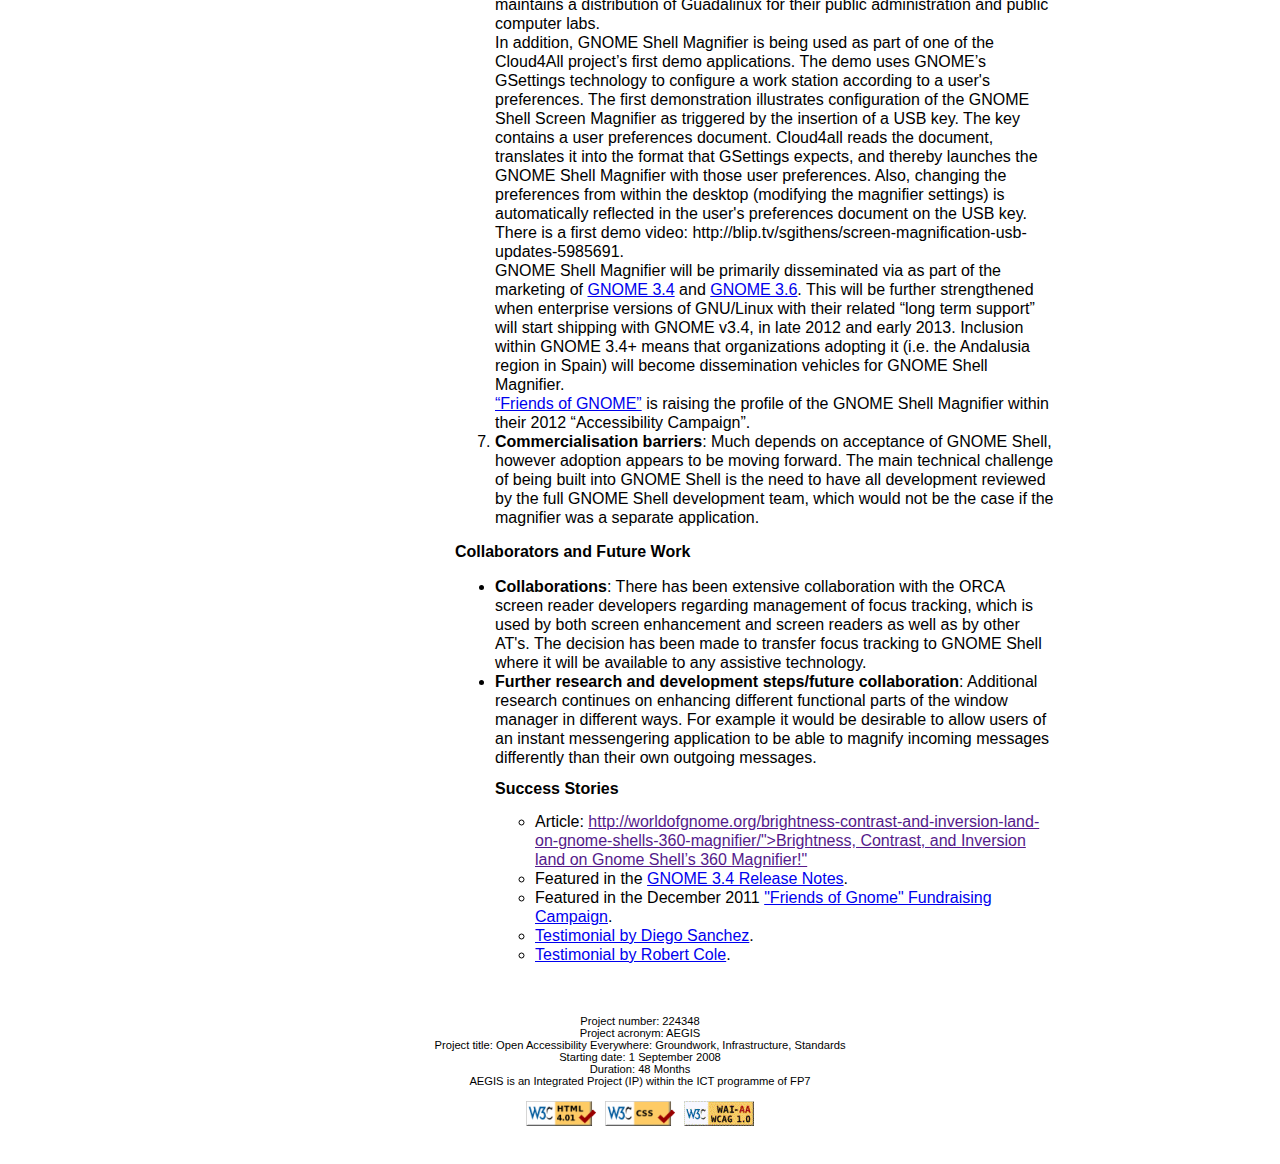
==== commit ed18471a: "Minor edit: heading levels (esp. h1)" ====
--- a/aegis-outcomes-gnome-shell-mag.html
+++ b/aegis-outcomes-gnome-shell-mag.html
@@ -62,7 +62,7 @@
 
 			<div class="content" id="content_page">
         <span class="article_separator">&nbsp;</span>
-        <h2>GNOME Shell Magnifier</h2>
+        <h1>GNOME Shell Magnifier</h1>
         <!-- @@navigation -->
         <figure>
           <img alt="screenshot with normal view at the top and a magnified view with inverted colours at the bottom" src="./images/gnome1.jpg" width="550" />
@@ -73,7 +73,7 @@
           <figcaption>Magnifier settings dialog (draft)</figcaption>
         </figure>
 
-        <h3 id="theproduct">The Product/Outcome</h3>
+        <h2 id="theproduct">The Product/Outcome</h2>
         <ol>
           <li><b>Title of (final) product/outcome</b>: GNOME Shell Magnifier</li>
           <li><b>Developer (AEGIS beneficiary)</b>: <abbr title="Inclusive Design Research Centre">IDRC</abbr></li>
@@ -149,7 +149,7 @@
           </li>
         </ol>
 
-        <h3>Exploitation Plans</h3>
+        <h2>Exploitation Plans</h2>
         <p>Uptake by the open source community:</p>
         <ul>
           <li><b>Since when</b>: GNOME3 was released in 6 April 2011.</li>
@@ -167,10 +167,10 @@
           <li><b>How</b>: Built-in magnification feature.</li>
         </ul>
 
-        <h3>Intellectual Property Rights</h3>
+        <h2>Intellectual Property Rights</h2>
         <p>None besides open source protection.</p>
 
-        <h3>Technical &amp; Socio-economic Considerations/Challenges and Impact</h3>
+        <h2>Technical &amp; Socio-economic Considerations/Challenges and Impact</h2>
         <ol>
           <li><b>Possible market applications – further research</b>: 
             GNOME Shell may be used on any Linux desktop distribution. 
@@ -227,7 +227,7 @@
           </li>
         </ol>
 
-        <h3>Collaborators and Future Work</h3>
+        <h2>Collaborators and Future Work</h2>
         <ul>
           <li><b>Collaborations</b>: 
             There has been extensive collaboration with the ORCA screen reader developers regarding management of focus tracking, 
@@ -240,7 +240,7 @@
           </li>
         </u>
 
-        <h3>Success Stories</h3>
+        <h2>Success Stories</h2>
         <ul>
           <li>Article: 
             <a href="">http://worldofgnome.org/brightness-contrast-and-inversion-land-on-gnome-shells-360-magnifier/">Brightness, Contrast, and Inversion land on Gnome Shell’s 360 Magnifier!"</a>
